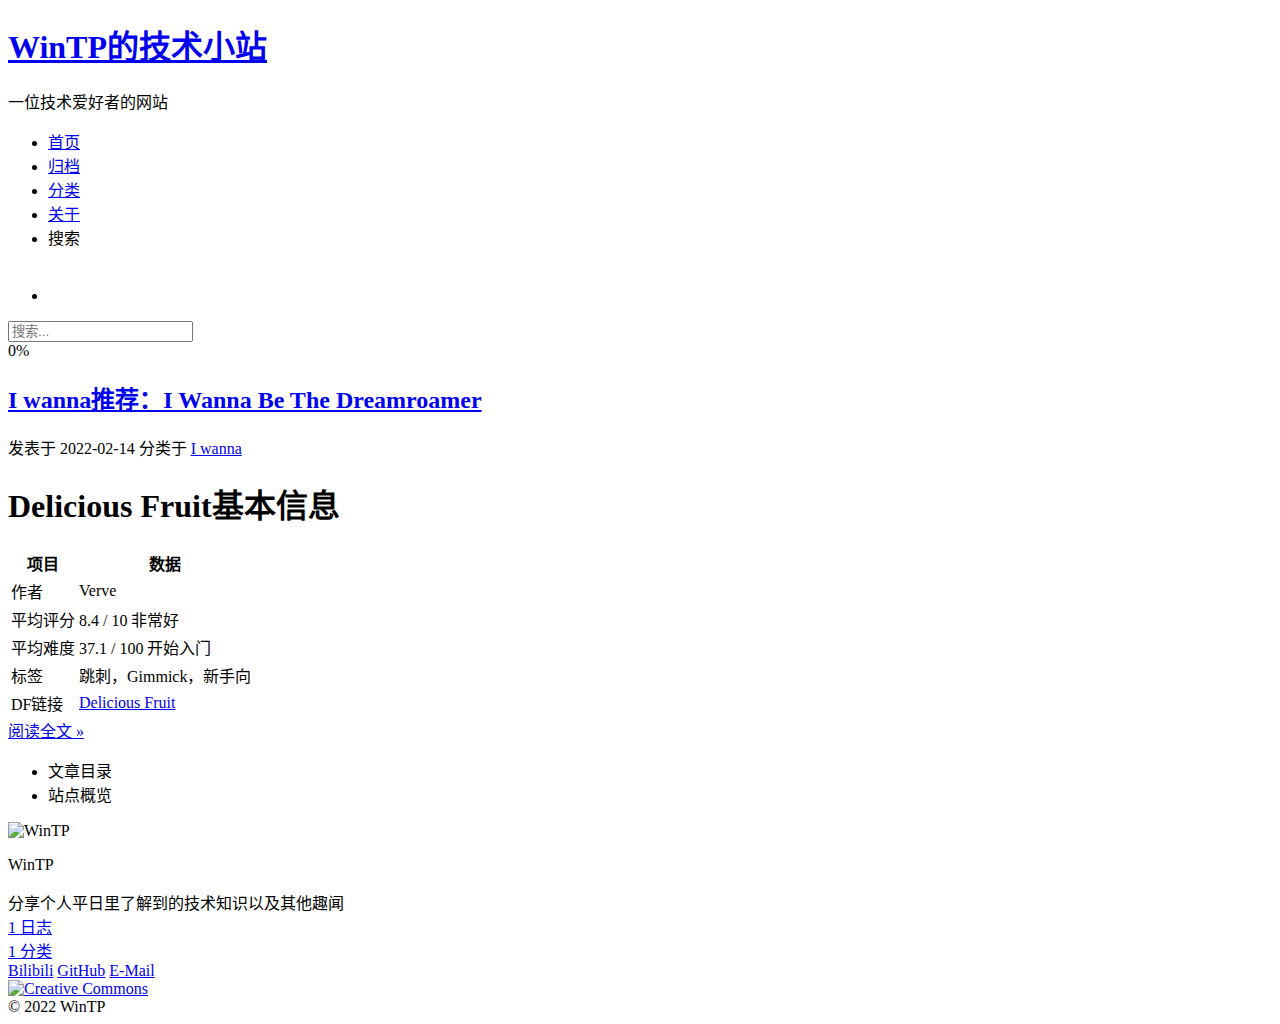
==== index.html @ dd43637e "Site updated: 2022-02-14 22:50:16" ====
<!DOCTYPE html>
<html lang="zh-CN">
<head>
  <meta charset="UTF-8">
<meta name="viewport" content="width=device-width, initial-scale=1, maximum-scale=2">
<meta name="theme-color" content="#222">
<meta name="generator" content="Hexo 6.0.0">
  <link rel="apple-touch-icon" sizes="180x180" href="/blog/images/apple-touch-icon.png">
  <link rel="icon" type="image/png" sizes="32x32" href="/blog/images/favicon-32x32.png">
  <link rel="icon" type="image/png" sizes="16x16" href="/blog/images/favicon-16x16.png">
  <link rel="mask-icon" href="/blog/images/logo.svg" color="#222">

<link rel="stylesheet" href="/blog/css/main.css">


<link rel="stylesheet" href="/blog/lib/font-awesome/css/all.min.css">
  <link rel="stylesheet" href="//cdn.jsdelivr.net/gh/fancyapps/fancybox@3/dist/jquery.fancybox.min.css">
  <link rel="stylesheet" href="/blog/lib/pace/pace-theme-minimal.min.css">
  <script src="/blog/lib/pace/pace.min.js"></script>

<script id="hexo-configurations">
    var NexT = window.NexT || {};
    var CONFIG = {"hostname":"fadedflower.github.io","root":"/blog/","scheme":"Mist","version":"7.8.0","exturl":false,"sidebar":{"position":"left","display":"post","padding":18,"offset":12,"onmobile":false},"copycode":{"enable":true,"show_result":false,"style":"mac"},"back2top":{"enable":true,"sidebar":false,"scrollpercent":false},"bookmark":{"enable":false,"color":"#1f4f89","save":"auto"},"fancybox":true,"mediumzoom":false,"lazyload":false,"pangu":true,"comments":{"style":"tabs","active":null,"storage":true,"lazyload":false,"nav":null},"algolia":{"hits":{"per_page":10},"labels":{"input_placeholder":"Search for Posts","hits_empty":"We didn't find any results for the search: ${query}","hits_stats":"${hits} results found in ${time} ms"}},"localsearch":{"enable":true,"trigger":"auto","top_n_per_article":1,"unescape":false,"preload":false},"motion":{"enable":true,"async":false,"transition":{"post_block":"fadeIn","post_header":"slideDownIn","post_body":"slideDownIn","coll_header":"slideLeftIn","sidebar":"slideUpIn"}},"path":"search.xml"};
  </script>

  <meta name="description" content="分享个人平日里了解到的技术知识以及其他趣闻">
<meta property="og:type" content="website">
<meta property="og:title" content="WinTP的技术小站">
<meta property="og:url" content="https://fadedflower.github.io/blog/index.html">
<meta property="og:site_name" content="WinTP的技术小站">
<meta property="og:description" content="分享个人平日里了解到的技术知识以及其他趣闻">
<meta property="og:locale" content="zh_CN">
<meta property="article:author" content="WinTP">
<meta property="article:tag" content="WinTP 技术 计算机 博客">
<meta name="twitter:card" content="summary">

<link rel="canonical" href="https://fadedflower.github.io/blog/">


<script id="page-configurations">
  // https://hexo.io/docs/variables.html
  CONFIG.page = {
    sidebar: "",
    isHome : true,
    isPost : false,
    lang   : 'zh-CN'
  };
</script>

  <title>WinTP的技术小站</title>
  






  <noscript>
  <style>
  .use-motion .brand,
  .use-motion .menu-item,
  .sidebar-inner,
  .use-motion .post-block,
  .use-motion .pagination,
  .use-motion .comments,
  .use-motion .post-header,
  .use-motion .post-body,
  .use-motion .collection-header { opacity: initial; }

  .use-motion .site-title,
  .use-motion .site-subtitle {
    opacity: initial;
    top: initial;
  }

  .use-motion .logo-line-before i { left: initial; }
  .use-motion .logo-line-after i { right: initial; }
  </style>
</noscript>

</head>

<body itemscope itemtype="http://schema.org/WebPage">
  <div class="container use-motion">
    <div class="headband"></div>

    <header class="header" itemscope itemtype="http://schema.org/WPHeader">
      <div class="header-inner"><div class="site-brand-container">
  <div class="site-nav-toggle">
    <div class="toggle" aria-label="切换导航栏">
      <span class="toggle-line toggle-line-first"></span>
      <span class="toggle-line toggle-line-middle"></span>
      <span class="toggle-line toggle-line-last"></span>
    </div>
  </div>

  <div class="site-meta">

    <a href="/blog/" class="brand" rel="start">
      <span class="logo-line-before"><i></i></span>
      <h1 class="site-title">WinTP的技术小站</h1>
      <span class="logo-line-after"><i></i></span>
    </a>
      <p class="site-subtitle" itemprop="description">一位技术爱好者的网站</p>
  </div>

  <div class="site-nav-right">
    <div class="toggle popup-trigger">
        <i class="fa fa-search fa-fw fa-lg"></i>
    </div>
  </div>
</div>




<nav class="site-nav">
  <ul id="menu" class="main-menu menu">
        <li class="menu-item menu-item-home">

    <a href="/blog/" rel="section"><i class="fa fa-home fa-fw"></i>首页</a>

  </li>
        <li class="menu-item menu-item-archives">

    <a href="/blog/archives/" rel="section"><i class="fa fa-archive fa-fw"></i>归档</a>

  </li>
        <li class="menu-item menu-item-categories">

    <a href="/blog/categories/" rel="section"><i class="fa fa-th fa-fw"></i>分类</a>

  </li>
        <li class="menu-item menu-item-about">

    <a href="/blog/about/" rel="section"><i class="fa fa-user fa-fw"></i>关于</a>

  </li>
      <li class="menu-item menu-item-search">
        <a role="button" class="popup-trigger"><i class="fa fa-search fa-fw"></i>搜索
        </a>
      </li>
      <li class="menu-item">
        <iframe frameborder="no" border="0" marginwidth="0" marginheight="0" width=298 height=52 src="//music.163.com/outchain/player?type=0&id=7284977942&auto=1&height=32"></iframe>
      </li>
  </ul>
</nav>



  <div class="search-pop-overlay">
    <div class="popup search-popup">
        <div class="search-header">
  <span class="search-icon">
    <i class="fa fa-search"></i>
  </span>
  <div class="search-input-container">
    <input autocomplete="off" autocapitalize="off"
           placeholder="搜索..." spellcheck="false"
           type="search" class="search-input">
  </div>
  <span class="popup-btn-close">
    <i class="fa fa-times-circle"></i>
  </span>
</div>
<div id="search-result">
  <div id="no-result">
    <i class="fa fa-spinner fa-pulse fa-5x fa-fw"></i>
  </div>
</div>

    </div>
  </div>

</div>
    </header>

    
  <div class="back-to-top">
    <i class="fa fa-arrow-up"></i>
    <span>0%</span>
  </div>
  <div class="reading-progress-bar"></div>


    <main class="main">
      <div class="main-inner">
        <div class="content-wrap">
          

          <div class="content index posts-expand">
            
      
  
  
  <article itemscope itemtype="http://schema.org/Article" class="post-block" lang="zh-CN">
    <link itemprop="mainEntityOfPage" href="https://fadedflower.github.io/blog/I-wanna/8b09cd2d3aaf/">

    <span hidden itemprop="author" itemscope itemtype="http://schema.org/Person">
      <meta itemprop="image" content="/blog/images/avatar.png">
      <meta itemprop="name" content="WinTP">
      <meta itemprop="description" content="分享个人平日里了解到的技术知识以及其他趣闻">
    </span>

    <span hidden itemprop="publisher" itemscope itemtype="http://schema.org/Organization">
      <meta itemprop="name" content="WinTP的技术小站">
    </span>
      <header class="post-header">
        <h2 class="post-title" itemprop="name headline">
          
            <a href="/blog/I-wanna/8b09cd2d3aaf/" class="post-title-link" itemprop="url">I wanna推荐：I Wanna Be The Dreamroamer</a>
        </h2>

        <div class="post-meta">
            <span class="post-meta-item">
              <span class="post-meta-item-icon">
                <i class="far fa-calendar"></i>
              </span>
              <span class="post-meta-item-text">发表于</span>

              <time title="创建时间：2022-02-14 21:45:46" itemprop="dateCreated datePublished" datetime="2022-02-14T21:45:46+08:00">2022-02-14</time>
            </span>
            <span class="post-meta-item">
              <span class="post-meta-item-icon">
                <i class="far fa-folder"></i>
              </span>
              <span class="post-meta-item-text">分类于</span>
                <span itemprop="about" itemscope itemtype="http://schema.org/Thing">
                  <a href="/blog/categories/I-wanna/" itemprop="url" rel="index"><span itemprop="name">I wanna</span></a>
                </span>
            </span>

          

        </div>
      </header>

    
    
    
    <div class="post-body" itemprop="articleBody">

      
          <h1 id="Delicious-Fruit基本信息"><a href="#Delicious-Fruit基本信息" class="headerlink" title="Delicious Fruit基本信息"></a>Delicious Fruit基本信息</h1><table>
<thead>
<tr>
<th>项目</th>
<th>数据</th>
</tr>
</thead>
<tbody><tr>
<td>作者</td>
<td>Verve</td>
</tr>
<tr>
<td>平均评分</td>
<td>8.4 &#x2F; 10 非常好</td>
</tr>
<tr>
<td>平均难度</td>
<td>37.1 &#x2F; 100 开始入门</td>
</tr>
<tr>
<td>标签</td>
<td>跳刺，Gimmick，新手向</td>
</tr>
<tr>
<td>DF链接</td>
<td><a target="_blank" rel="noopener" href="https://delicious-fruit.com/ratings/game_details.php?id=22936">Delicious Fruit</a></td>
</tr>
</tbody></table>
          <!--noindex-->
            <div class="post-button">
              <a class="btn" href="/blog/I-wanna/8b09cd2d3aaf/#more" rel="contents">
                阅读全文 &raquo;
              </a>
            </div>
          <!--/noindex-->
        
      
    </div>

    
    
    
      <footer class="post-footer">
        <div class="post-eof"></div>
      </footer>
  </article>
  
  
  


  



          </div>
          

<script>
  window.addEventListener('tabs:register', () => {
    let { activeClass } = CONFIG.comments;
    if (CONFIG.comments.storage) {
      activeClass = localStorage.getItem('comments_active') || activeClass;
    }
    if (activeClass) {
      let activeTab = document.querySelector(`a[href="#comment-${activeClass}"]`);
      if (activeTab) {
        activeTab.click();
      }
    }
  });
  if (CONFIG.comments.storage) {
    window.addEventListener('tabs:click', event => {
      if (!event.target.matches('.tabs-comment .tab-content .tab-pane')) return;
      let commentClass = event.target.classList[1];
      localStorage.setItem('comments_active', commentClass);
    });
  }
</script>

        </div>
          
  
  <div class="toggle sidebar-toggle">
    <span class="toggle-line toggle-line-first"></span>
    <span class="toggle-line toggle-line-middle"></span>
    <span class="toggle-line toggle-line-last"></span>
  </div>

  <aside class="sidebar">
    <div class="sidebar-inner">

      <ul class="sidebar-nav motion-element">
        <li class="sidebar-nav-toc">
          文章目录
        </li>
        <li class="sidebar-nav-overview">
          站点概览
        </li>
      </ul>

      <!--noindex-->
      <div class="post-toc-wrap sidebar-panel">
      </div>
      <!--/noindex-->

      <div class="site-overview-wrap sidebar-panel">
        <div class="site-author motion-element" itemprop="author" itemscope itemtype="http://schema.org/Person">
    <img class="site-author-image" itemprop="image" alt="WinTP"
      src="/blog/images/avatar.png">
  <p class="site-author-name" itemprop="name">WinTP</p>
  <div class="site-description" itemprop="description">分享个人平日里了解到的技术知识以及其他趣闻</div>
</div>
<div class="site-state-wrap motion-element">
  <nav class="site-state">
      <div class="site-state-item site-state-posts">
          <a href="/blog/archives/">
        
          <span class="site-state-item-count">1</span>
          <span class="site-state-item-name">日志</span>
        </a>
      </div>
      <div class="site-state-item site-state-categories">
            <a href="/blog/categories/">
          
        <span class="site-state-item-count">1</span>
        <span class="site-state-item-name">分类</span></a>
      </div>
  </nav>
</div>
  <div class="links-of-author motion-element">
      <span class="links-of-author-item">
        <a href="https://space.bilibili.com/12309490" title="Bilibili → https:&#x2F;&#x2F;space.bilibili.com&#x2F;12309490" rel="noopener" target="_blank"><i class="fa-brands fa-bilibili fa-fw"></i>Bilibili</a>
      </span>
      <span class="links-of-author-item">
        <a href="https://github.com/fadedflower" title="GitHub → https:&#x2F;&#x2F;github.com&#x2F;fadedflower" rel="noopener" target="_blank"><i class="fab fa-github fa-fw"></i>GitHub</a>
      </span>
      <span class="links-of-author-item">
        <a href="mailto:1789016472@qq.com" title="E-Mail → mailto:1789016472@qq.com" rel="noopener" target="_blank"><i class="fa fa-envelope fa-fw"></i>E-Mail</a>
      </span>
  </div>
  <div class="cc-license motion-element" itemprop="license">
    <a href="https://creativecommons.org/licenses/by-sa/4.0/deed.zh" class="cc-opacity" rel="noopener" target="_blank"><img src="/blog/images/cc-by-sa.svg" alt="Creative Commons"></a>
  </div>



      </div>

    </div>
  </aside>
  <div id="sidebar-dimmer"></div>


      </div>
    </main>

    <footer class="footer">
      <div class="footer-inner">
        

        

<div class="copyright">
  
  &copy; 
  <span itemprop="copyrightYear">2022</span>
  <span class="with-love">
    <i class="fa-solid fa-gamepad"></i>
  </span>
  <span class="author" itemprop="copyrightHolder">WinTP</span>
</div>

        








      </div>
    </footer>
  </div>

  
  <script size="300" alpha="0.4" zIndex="-1" src="/blog/lib/canvas-ribbon/canvas-ribbon.js"></script>
  <script src="/blog/lib/anime.min.js"></script>
  <script src="/blog/lib/pjax/pjax.min.js"></script>
  <script src="//cdn.jsdelivr.net/npm/jquery@3/dist/jquery.min.js"></script>
  <script src="//cdn.jsdelivr.net/gh/fancyapps/fancybox@3/dist/jquery.fancybox.min.js"></script>
  <script src="//cdn.jsdelivr.net/npm/pangu@4/dist/browser/pangu.min.js"></script>
  <script src="/blog/lib/velocity/velocity.min.js"></script>
  <script src="/blog/lib/velocity/velocity.ui.min.js"></script>

<script src="/blog/js/utils.js"></script>

<script src="/blog/js/motion.js"></script>


<script src="/blog/js/schemes/muse.js"></script>


<script src="/blog/js/next-boot.js"></script>

  <script>
var pjax = new Pjax({
  selectors: [
    'head title',
    '#page-configurations',
    '.content-wrap',
    '.post-toc-wrap',
    '.languages',
    '#pjax'
  ],
  switches: {
    '.post-toc-wrap': Pjax.switches.innerHTML
  },
  analytics: false,
  cacheBust: false,
  scrollTo : !CONFIG.bookmark.enable
});

window.addEventListener('pjax:success', () => {
  document.querySelectorAll('script[data-pjax], script#page-configurations, #pjax script').forEach(element => {
    var code = element.text || element.textContent || element.innerHTML || '';
    var parent = element.parentNode;
    parent.removeChild(element);
    var script = document.createElement('script');
    if (element.id) {
      script.id = element.id;
    }
    if (element.className) {
      script.className = element.className;
    }
    if (element.type) {
      script.type = element.type;
    }
    if (element.src) {
      script.src = element.src;
      // Force synchronous loading of peripheral JS.
      script.async = false;
    }
    if (element.dataset.pjax !== undefined) {
      script.dataset.pjax = '';
    }
    if (code !== '') {
      script.appendChild(document.createTextNode(code));
    }
    parent.appendChild(script);
  });
  NexT.boot.refresh();
  // Define Motion Sequence & Bootstrap Motion.
  if (CONFIG.motion.enable) {
    NexT.motion.integrator
      .init()
      .add(NexT.motion.middleWares.subMenu)
      .add(NexT.motion.middleWares.postList)
      .bootstrap();
  }
  NexT.utils.updateSidebarPosition();
});
</script>




  




  
<script src="/blog/js/local-search.js"></script>













    <div id="pjax">
  

  

    </div>
</body>
</html>
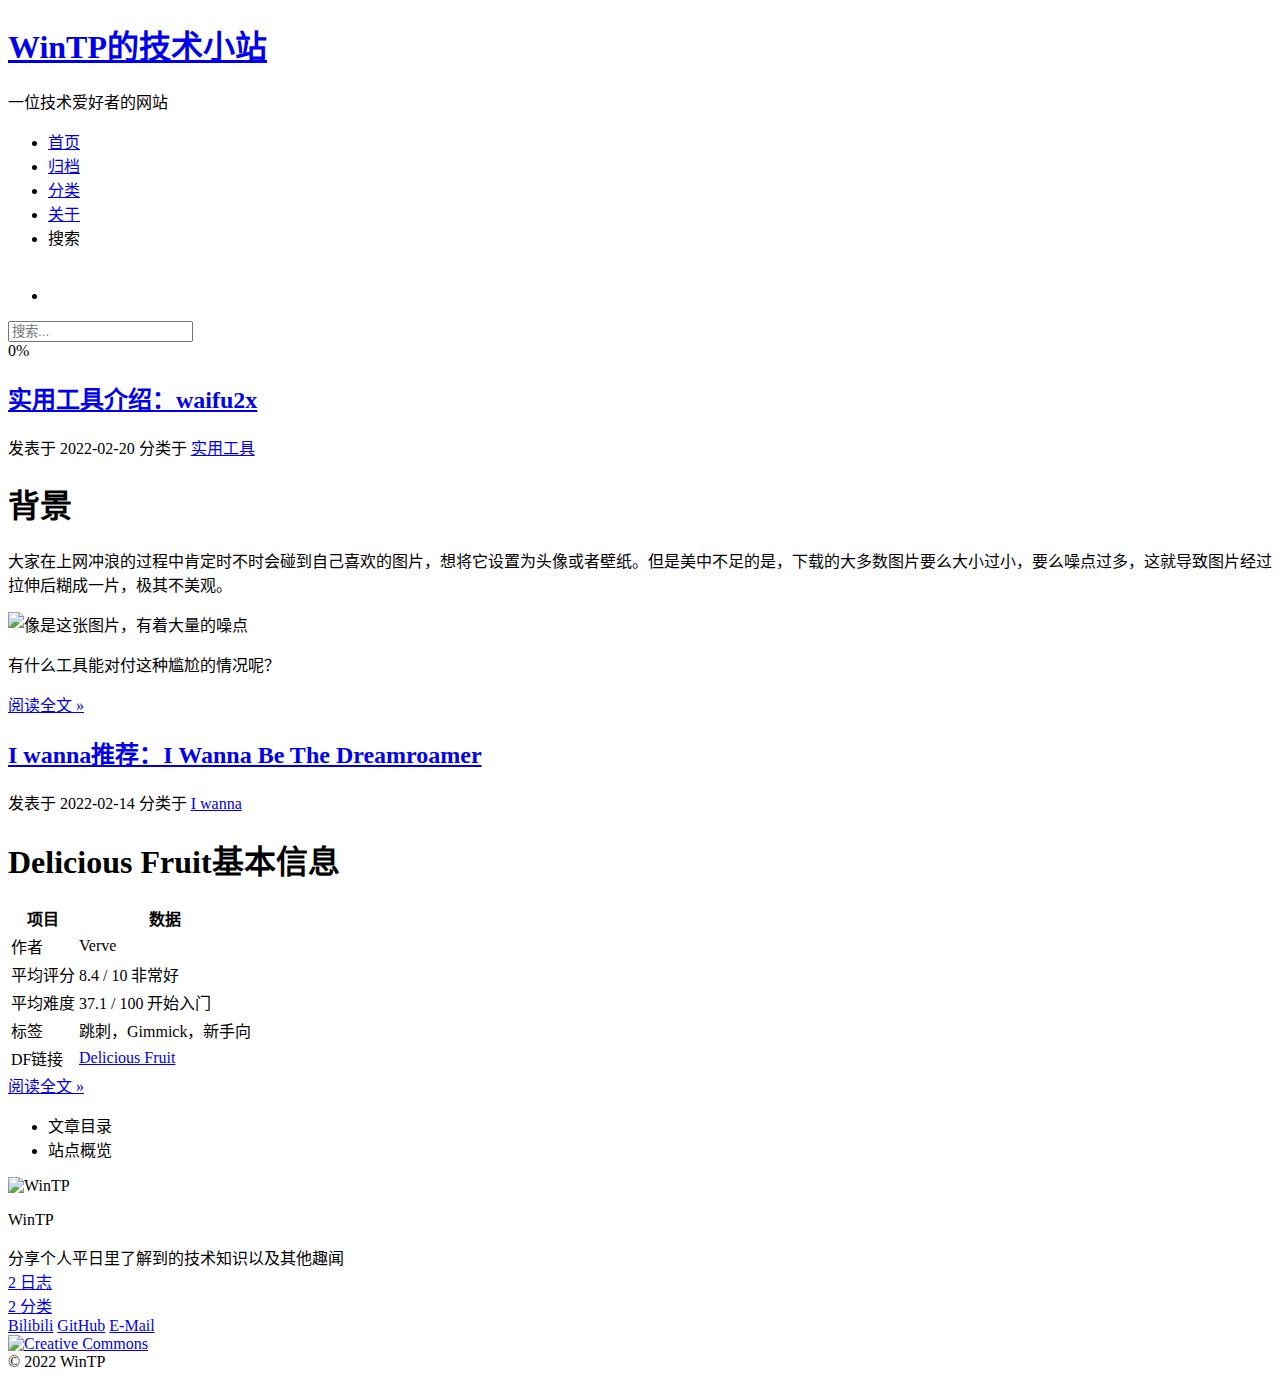
==== commit a64bc0d7: "Site updated: 2022-02-20 22:42:52" ====
--- a/index.html
+++ b/index.html
@@ -190,6 +190,87 @@
 
           <div class="content index posts-expand">
             
+      
+  
+  
+  <article itemscope itemtype="http://schema.org/Article" class="post-block" lang="zh-CN">
+    <link itemprop="mainEntityOfPage" href="https://fadedflower.github.io/blog/%E5%AE%9E%E7%94%A8%E5%B7%A5%E5%85%B7/1ff4369c85d7/">
+
+    <span hidden itemprop="author" itemscope itemtype="http://schema.org/Person">
+      <meta itemprop="image" content="/blog/images/avatar.png">
+      <meta itemprop="name" content="WinTP">
+      <meta itemprop="description" content="分享个人平日里了解到的技术知识以及其他趣闻">
+    </span>
+
+    <span hidden itemprop="publisher" itemscope itemtype="http://schema.org/Organization">
+      <meta itemprop="name" content="WinTP的技术小站">
+    </span>
+      <header class="post-header">
+        <h2 class="post-title" itemprop="name headline">
+          
+            <a href="/blog/%E5%AE%9E%E7%94%A8%E5%B7%A5%E5%85%B7/1ff4369c85d7/" class="post-title-link" itemprop="url">实用工具介绍：waifu2x</a>
+        </h2>
+
+        <div class="post-meta">
+            <span class="post-meta-item">
+              <span class="post-meta-item-icon">
+                <i class="far fa-calendar"></i>
+              </span>
+              <span class="post-meta-item-text">发表于</span>
+
+              <time title="创建时间：2022-02-20 19:28:35" itemprop="dateCreated datePublished" datetime="2022-02-20T19:28:35+08:00">2022-02-20</time>
+            </span>
+            <span class="post-meta-item">
+              <span class="post-meta-item-icon">
+                <i class="far fa-folder"></i>
+              </span>
+              <span class="post-meta-item-text">分类于</span>
+                <span itemprop="about" itemscope itemtype="http://schema.org/Thing">
+                  <a href="/blog/categories/%E5%AE%9E%E7%94%A8%E5%B7%A5%E5%85%B7/" itemprop="url" rel="index"><span itemprop="name">实用工具</span></a>
+                </span>
+            </span>
+
+          
+
+        </div>
+      </header>
+
+    
+    
+    
+    <div class="post-body" itemprop="articleBody">
+
+      
+          <h1 id="背景"><a href="#背景" class="headerlink" title="背景"></a>背景</h1><p>大家在上网冲浪的过程中肯定时不时会碰到自己喜欢的图片，想将它设置为头像或者壁纸。但是美中不足的是，下载的大多数图片要么大小过小，要么噪点过多，这就导致图片经过拉伸后糊成一片，极其不美观。</p>
+
+
+<img style="margin-left: auto; margin-right: auto;" src="/blog/images/waifu2x/original-avatar.png" alt="像是这张图片，有着大量的噪点" />
+
+
+
+<p>有什么工具能对付这种尴尬的情况呢？</p>
+          <!--noindex-->
+            <div class="post-button">
+              <a class="btn" href="/blog/%E5%AE%9E%E7%94%A8%E5%B7%A5%E5%85%B7/1ff4369c85d7/#more" rel="contents">
+                阅读全文 &raquo;
+              </a>
+            </div>
+          <!--/noindex-->
+        
+      
+    </div>
+
+    
+    
+    
+      <footer class="post-footer">
+        <div class="post-eof"></div>
+      </footer>
+  </article>
+  
+  
+  
+
       
   
   
@@ -359,14 +440,14 @@
       <div class="site-state-item site-state-posts">
           <a href="/blog/archives/">
         
-          <span class="site-state-item-count">1</span>
+          <span class="site-state-item-count">2</span>
           <span class="site-state-item-name">日志</span>
         </a>
       </div>
       <div class="site-state-item site-state-categories">
             <a href="/blog/categories/">
           
-        <span class="site-state-item-count">1</span>
+        <span class="site-state-item-count">2</span>
         <span class="site-state-item-name">分类</span></a>
       </div>
   </nav>
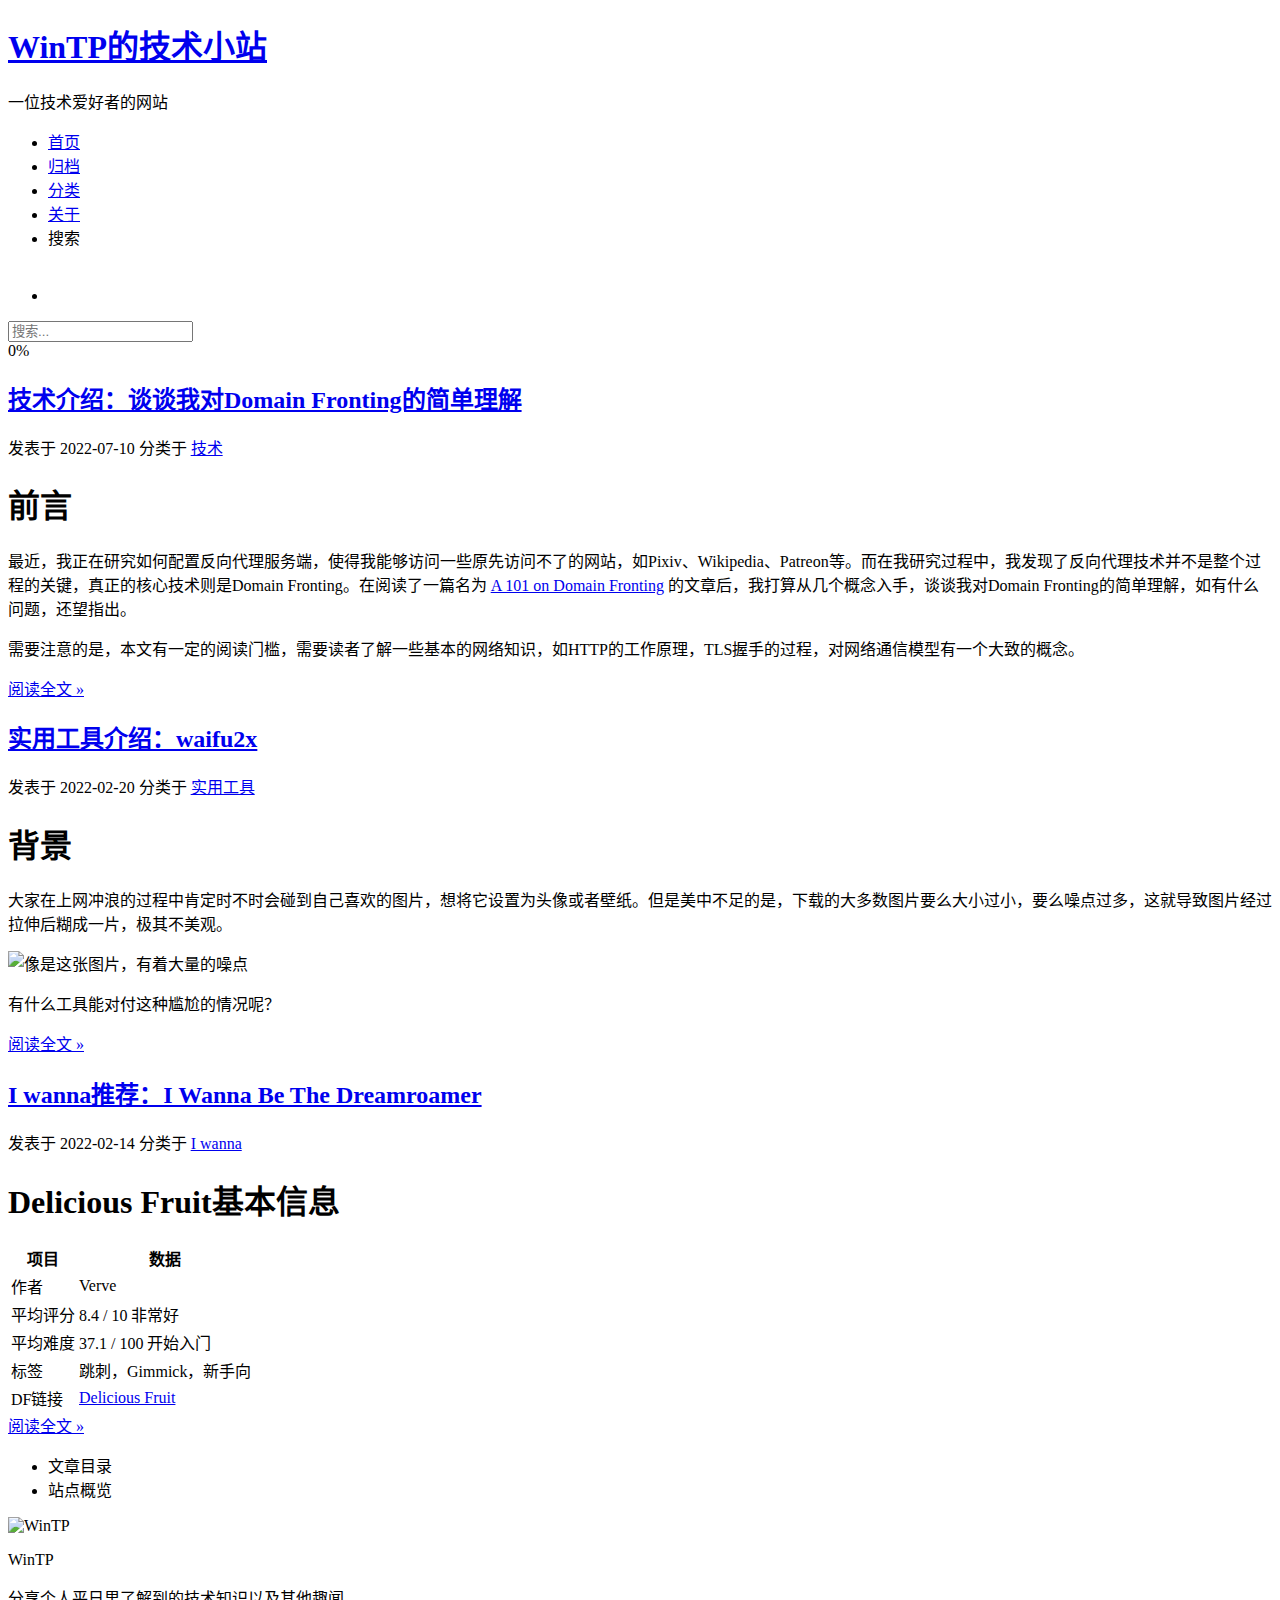
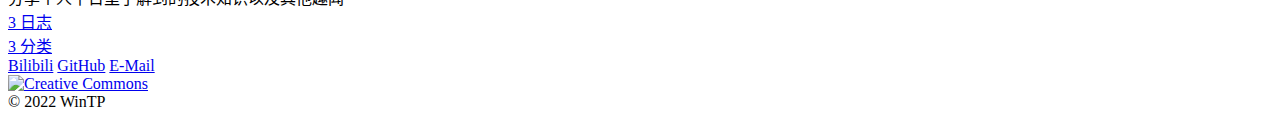
==== commit f430cbd1: "Site updated: 2022-07-10 21:15:12" ====
--- a/index.html
+++ b/index.html
@@ -4,7 +4,7 @@
   <meta charset="UTF-8">
 <meta name="viewport" content="width=device-width, initial-scale=1, maximum-scale=2">
 <meta name="theme-color" content="#222">
-<meta name="generator" content="Hexo 6.0.0">
+<meta name="generator" content="Hexo 6.2.0">
   <link rel="apple-touch-icon" sizes="180x180" href="/blog/images/apple-touch-icon.png">
   <link rel="icon" type="image/png" sizes="32x32" href="/blog/images/favicon-32x32.png">
   <link rel="icon" type="image/png" sizes="16x16" href="/blog/images/favicon-16x16.png">
@@ -190,6 +190,81 @@
 
           <div class="content index posts-expand">
             
+      
+  
+  
+  <article itemscope itemtype="http://schema.org/Article" class="post-block" lang="zh-CN">
+    <link itemprop="mainEntityOfPage" href="https://fadedflower.github.io/blog/%E6%8A%80%E6%9C%AF/2928430100f1/">
+
+    <span hidden itemprop="author" itemscope itemtype="http://schema.org/Person">
+      <meta itemprop="image" content="/blog/images/avatar.png">
+      <meta itemprop="name" content="WinTP">
+      <meta itemprop="description" content="分享个人平日里了解到的技术知识以及其他趣闻">
+    </span>
+
+    <span hidden itemprop="publisher" itemscope itemtype="http://schema.org/Organization">
+      <meta itemprop="name" content="WinTP的技术小站">
+    </span>
+      <header class="post-header">
+        <h2 class="post-title" itemprop="name headline">
+          
+            <a href="/blog/%E6%8A%80%E6%9C%AF/2928430100f1/" class="post-title-link" itemprop="url">技术介绍：谈谈我对Domain Fronting的简单理解</a>
+        </h2>
+
+        <div class="post-meta">
+            <span class="post-meta-item">
+              <span class="post-meta-item-icon">
+                <i class="far fa-calendar"></i>
+              </span>
+              <span class="post-meta-item-text">发表于</span>
+
+              <time title="创建时间：2022-07-10 15:50:32" itemprop="dateCreated datePublished" datetime="2022-07-10T15:50:32+08:00">2022-07-10</time>
+            </span>
+            <span class="post-meta-item">
+              <span class="post-meta-item-icon">
+                <i class="far fa-folder"></i>
+              </span>
+              <span class="post-meta-item-text">分类于</span>
+                <span itemprop="about" itemscope itemtype="http://schema.org/Thing">
+                  <a href="/blog/categories/%E6%8A%80%E6%9C%AF/" itemprop="url" rel="index"><span itemprop="name">技术</span></a>
+                </span>
+            </span>
+
+          
+
+        </div>
+      </header>
+
+    
+    
+    
+    <div class="post-body" itemprop="articleBody">
+
+      
+          <h1 id="前言"><a href="#前言" class="headerlink" title="前言"></a>前言</h1><p>最近，我正在研究如何配置反向代理服务端，使得我能够访问一些原先访问不了的网站，如Pixiv、Wikipedia、Patreon等。而在我研究过程中，我发现了反向代理技术并不是整个过程的关键，真正的核心技术则是Domain Fronting。在阅读了一篇名为 <a target="_blank" rel="noopener" href="https://digi.ninja/blog/domain_fronting.php">A 101 on Domain Fronting</a> 的文章后，我打算从几个概念入手，谈谈我对Domain Fronting的简单理解，如有什么问题，还望指出。</p>
+<p>需要注意的是，本文有一定的阅读门槛，需要读者了解一些基本的网络知识，如HTTP的工作原理，TLS握手的过程，对网络通信模型有一个大致的概念。</p>
+          <!--noindex-->
+            <div class="post-button">
+              <a class="btn" href="/blog/%E6%8A%80%E6%9C%AF/2928430100f1/#more" rel="contents">
+                阅读全文 &raquo;
+              </a>
+            </div>
+          <!--/noindex-->
+        
+      
+    </div>
+
+    
+    
+    
+      <footer class="post-footer">
+        <div class="post-eof"></div>
+      </footer>
+  </article>
+  
+  
+  
+
       
   
   
@@ -440,14 +515,14 @@
       <div class="site-state-item site-state-posts">
           <a href="/blog/archives/">
         
-          <span class="site-state-item-count">2</span>
+          <span class="site-state-item-count">3</span>
           <span class="site-state-item-name">日志</span>
         </a>
       </div>
       <div class="site-state-item site-state-categories">
             <a href="/blog/categories/">
           
-        <span class="site-state-item-count">2</span>
+        <span class="site-state-item-count">3</span>
         <span class="site-state-item-name">分类</span></a>
       </div>
   </nav>
